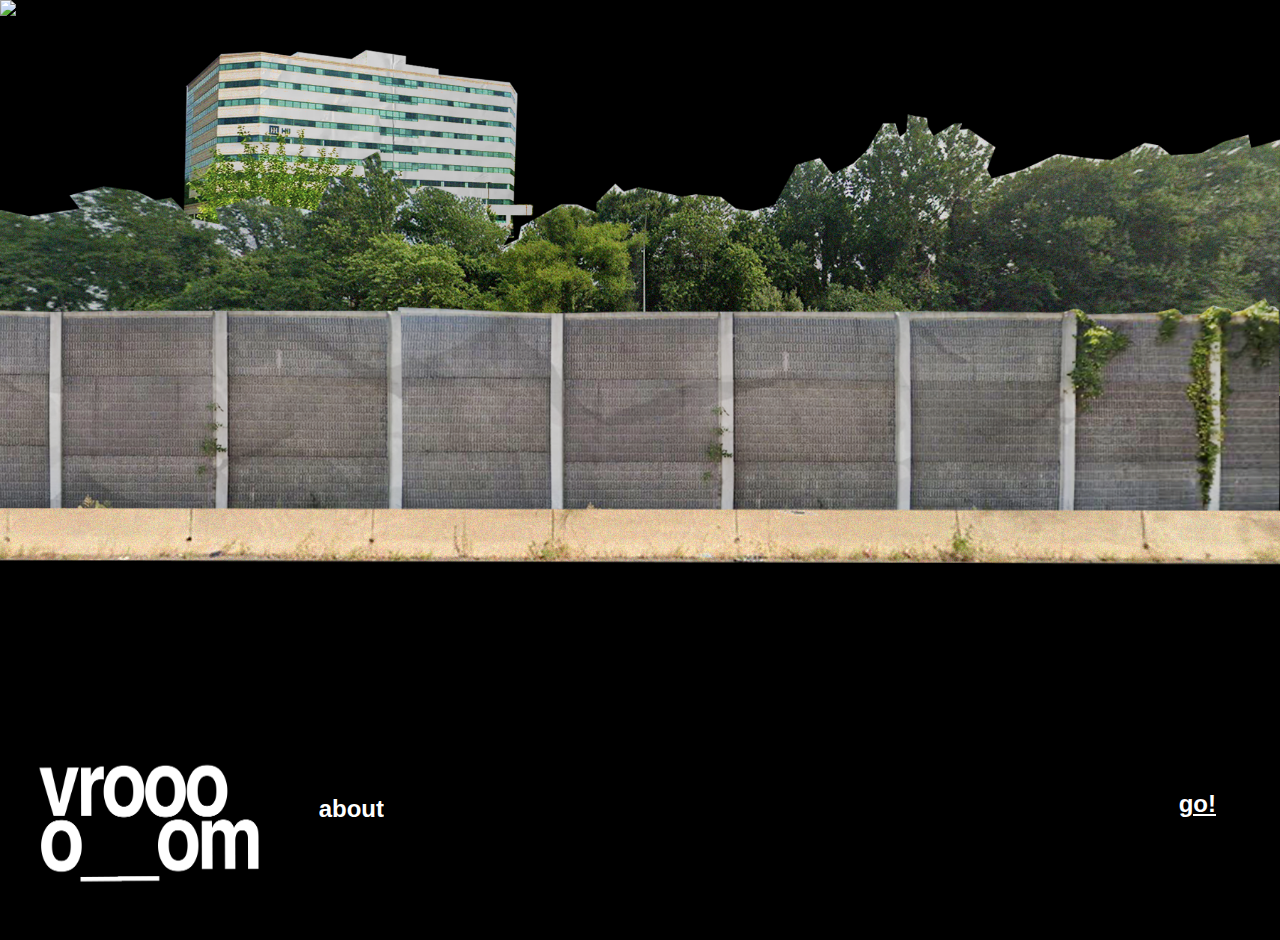
==== finalproject/index.html @ 52ba7063 "finalproject" ====
<!DOCTYPE html>
<html>
  <head>
    <title>field</title>
     <meta name="viewport" content="width=device-width, initial-scale=1.0">
     <link rel="stylesheet" a href="main.css">
 </head>

  <body>

   <div>
      <img src="greysky1.png" class="sky">
      <img src="walls1.png" class="walls">

    </div>

    <div>
      <img src="greysky2.png" class="sky sky2">
      <img src="walls2.png" class="walls walls2">
      <img src="building.png" class="building building2">

    </div>

  
    <div>
      <img src="greysky1.png" class="sky sky3">
      <img src="walls2.png" class="walls walls3">
      
    </div>

<div class="container">
  <img src="vroomlogo.png" class="logo">
  <a href="about.html" class="about">about</a> 
  </p> 

  <div class="line"></div>
  <a href="terminal.html" class="go">go!</p>
</div>
  
  
  
  
  
  
  
  
  
  
  
  </body>

</html>
---- finalproject/main.css ----
* {
    box-sizing: border-box;
    margin: 0;
    overflow-x:hidden;
    overflow-y:hidden;
    background-color: black;
    font-family: Arial, Helvetica, sans-serif;
    
}

.sky {
    position: absolute;
    animation: skies 400s infinite linear;
    left: 0;
}

.sky2{
    animation: skies 400s infinite linear;
    left: -100vw;
}

.sky3{
    animation: skies 400s infinite linear;
    left: -100vw;
}

.walls {
position: absolute;
background-color: transparent;
width: 100vw;
height: 70vw;
top: -150px;
z-index: 2;
left:0;
animation: skies 10s infinite linear;

}

.walls2 {
 left: -100vw;
  animation: skies 10s infinite linear;
    
    }

.walls3 {
 left: -200vw;
  animation: skies 10s infinite linear;
    
    }
    

.building2 {
position: absolute;
background-color: transparent;
width: 100vw;
height: 60vw;
top: -150px;
z-index: 1;
animation: skies 10s infinite linear;
}

.container {
    background-color: black;
    position: absolute;
    width: 100vw;
    height: 220px;
    bottom: -40px;
    z-index: 10;

}


.about {
    font-size: 24px;
    color: white;
    font-weight: bold;
    font-kerning: auto;
    position: absolute;
    top: 75px;
    right: 70vw;
    z-index:11;
    text-decoration: none;

}

.go {
     font-size: 24px;
    color: white;
    font-weight: bold;
    font-kerning: auto;
    position: absolute;
    top: 70px;
    right: 5vw;   
    z-index:11;
}

.logo {
    position: fixed;
    height: 22vh;
    width: 24vw;
}

.line {
    color: white;
    position: relative;
    height: 2px;
    width: 40vw;
    top: 75px;
    right: 70vw;
}



/* @keyframes skies {
    0% {
         transform:translate(0vw) rotate(0);
        left:0vw;
    }

    100% {
         transform:translate(200vw) rotate(0);
        left:100vw;
    }
} */
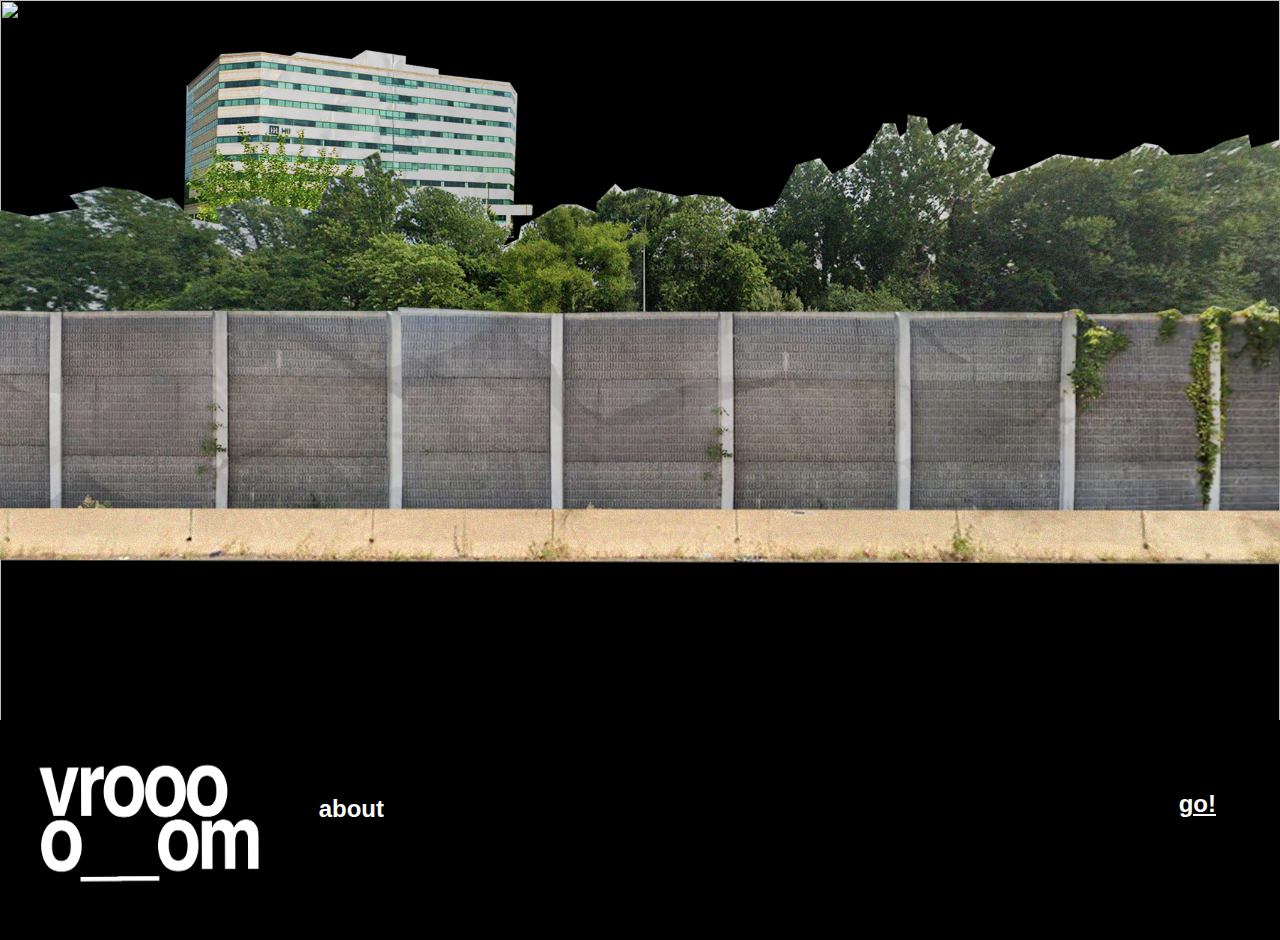
==== commit 6a097757: "new" ====
--- a/finalproject/index.html
+++ b/finalproject/index.html
@@ -1,7 +1,7 @@
 <!DOCTYPE html>
 <html>
   <head>
-    <title>field</title>
+    <title>vroooo__om joyride simulator</title>
      <meta name="viewport" content="width=device-width, initial-scale=1.0">
      <link rel="stylesheet" a href="main.css">
  </head>
--- a/finalproject/main.css
+++ b/finalproject/main.css
@@ -3,15 +3,18 @@
     margin: 0;
     overflow-x:hidden;
     overflow-y:hidden;
+    font-family: Arial, Helvetica, sans-serif;
     background-color: black;
-    font-family: Arial, Helvetica, sans-serif;
     
 }
 
 .sky {
     position: absolute;
-    animation: skies 400s infinite linear;
-    left: 0;
+    height: 100vh;
+    left: 0px;
+    width: 100vw;
+    animation: skies 800s infinite linear;
+
 }
 
 .sky2{
@@ -32,19 +35,19 @@
 top: -150px;
 z-index: 2;
 left:0;
-animation: skies 10s infinite linear;
+/* animation: skies 10s infinite linear; */
 
 }
 
 .walls2 {
  left: -100vw;
-  animation: skies 10s infinite linear;
+  /* animation: skies 10s infinite linear; */
     
     }
 
 .walls3 {
  left: -200vw;
-  animation: skies 10s infinite linear;
+  /* animation: skies 10s infinite linear; */
     
     }
     
@@ -56,11 +59,12 @@
 height: 60vw;
 top: -150px;
 z-index: 1;
-animation: skies 10s infinite linear;
+/* animation: skies 10s infinite linear; */
 }
 
 .container {
     background-color: black;
+    color: black;
     position: absolute;
     width: 100vw;
     height: 220px;
@@ -111,7 +115,7 @@
 
 
 
-/* @keyframes skies {
+@keyframes skies {
     0% {
          transform:translate(0vw) rotate(0);
         left:0vw;
@@ -121,4 +125,4 @@
          transform:translate(200vw) rotate(0);
         left:100vw;
     }
-} */+}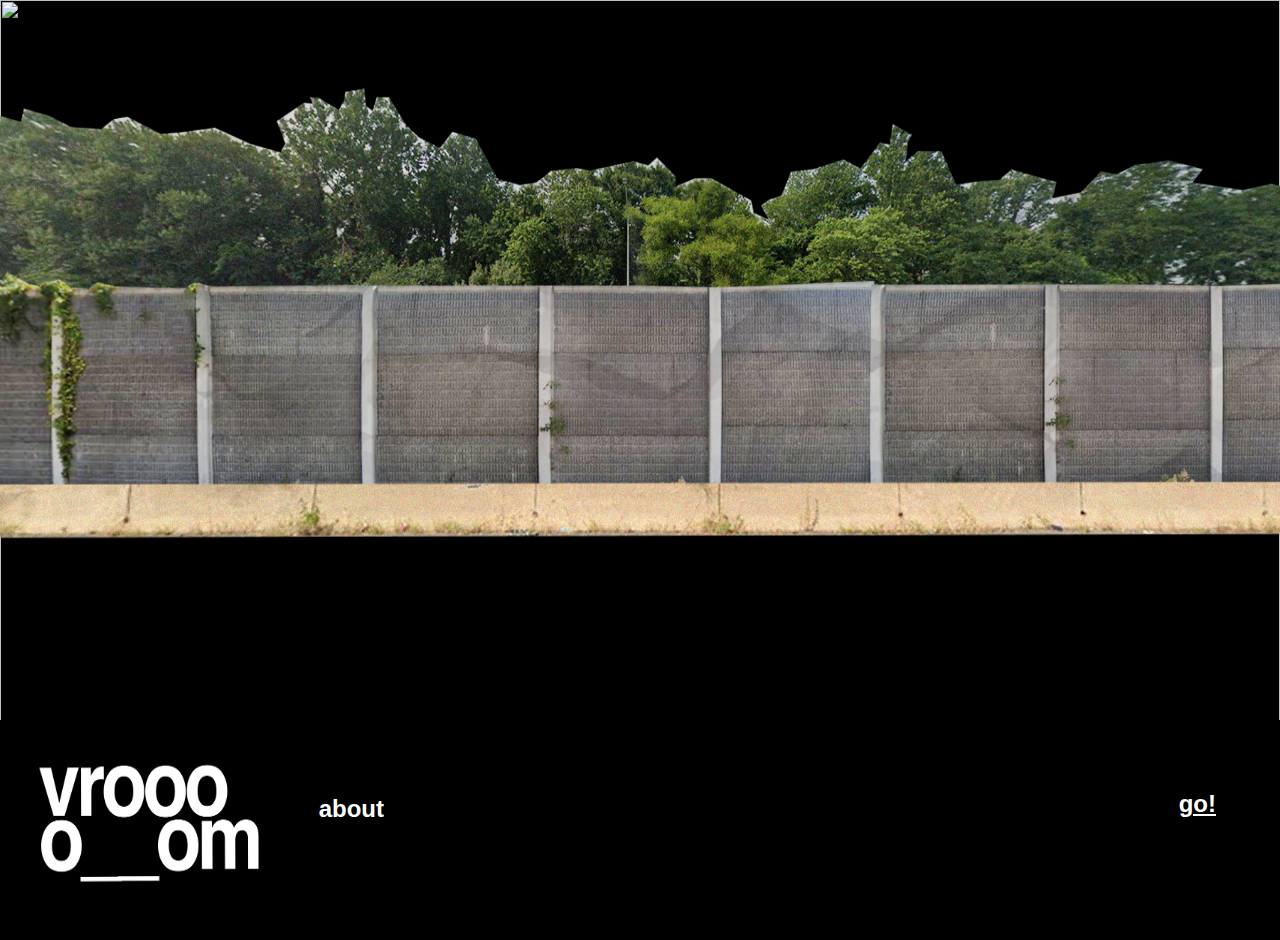
==== commit bc978bb6: "fixed index" ====
--- a/finalproject/index.html
+++ b/finalproject/index.html
@@ -10,13 +10,14 @@
 
    <div>
       <img src="greysky1.png" class="sky">
-      <img src="walls1.png" class="walls">
+      <img src="walls2.png" class="walls">
+      
 
     </div>
 
     <div>
       <img src="greysky2.png" class="sky sky2">
-      <img src="walls2.png" class="walls walls2">
+      <img src="walls1.png" class="walls walls2">
       <img src="building.png" class="building building2">
 
     </div>
--- a/finalproject/main.css
+++ b/finalproject/main.css
@@ -28,39 +28,54 @@
 }
 
 .walls {
-position: absolute;
+position: fixed;
 background-color: transparent;
 width: 100vw;
 height: 70vw;
 top: -150px;
 z-index: 2;
 left:0;
-/* animation: skies 10s infinite linear; */
+animation: skies 10s infinite linear;
 
 }
 
 .walls2 {
  left: -100vw;
-  /* animation: skies 10s infinite linear; */
+  animation: skies 10s infinite linear;
+  height: 67vw;
+
     
     }
 
 .walls3 {
  left: -200vw;
-  /* animation: skies 10s infinite linear; */
+  animation: skies 10s infinite linear;
+  height: 70vw;
     
     }
     
 
-.building2 {
+.building {
 position: absolute;
 background-color: transparent;
 width: 100vw;
 height: 60vw;
 top: -150px;
 z-index: 1;
-/* animation: skies 10s infinite linear; */
+animation: skies 10s infinite linear;
 }
+
+.building2 {
+    left: -100vw;
+    animation: skies 10s infinite linear;
+    }
+    
+
+.building3 {
+        left: -200vw;
+        animation: skies 10s infinite linear;
+        }
+        
 
 .container {
     background-color: black;
@@ -118,11 +133,10 @@
 @keyframes skies {
     0% {
          transform:translate(0vw) rotate(0);
-        left:0vw;
+    
     }
 
     100% {
          transform:translate(200vw) rotate(0);
-        left:100vw;
     }
 }